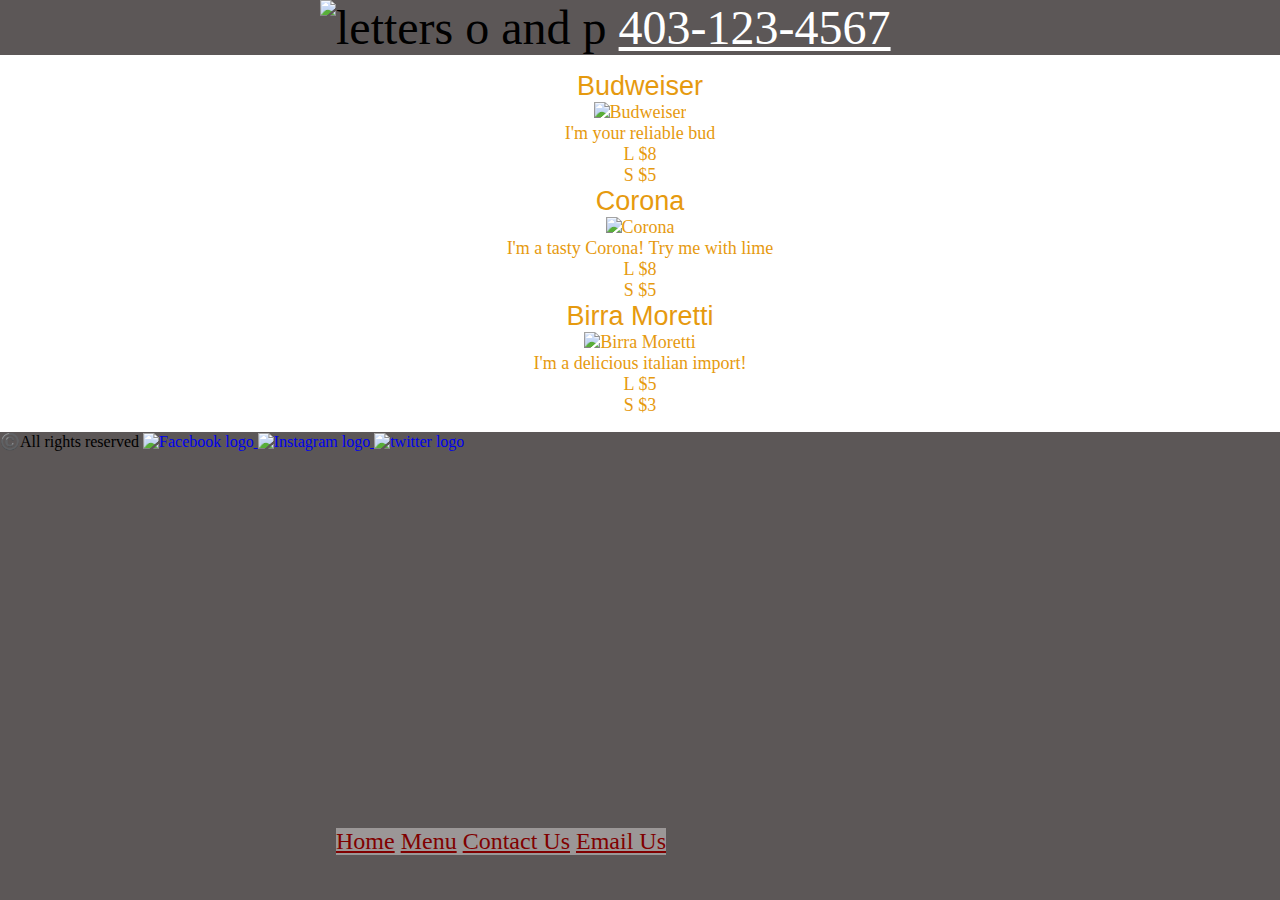
==== html-stuff/beer.html @ 161b5e2c "fixed the empty commit message" ====
<!DOCTYPE html>
  <html lang="en">
      <head>
        <meta charset="UTF-8">
        <meta http-equiv="X-UA-Compatible" content="IE=edge">
        <meta name="viewport" content="width=device-width, initial-scale=1.0">
        <!--<meta name="nameValue" content="contentValue" /> 
        the name is the thing to be set and the content in what I want to set it to. -->
        <meta name="description" content="Deleicious pizza and food service in Okotoks">
        <meta name="author" content="Okotoks Pizza">
        <meta name="keywords" content="Okotoks Pizza, beer, alcohol, corona, Budweiser, birra moretti">
        <meta property="og:url" content="http://127.0.0.1:5500/index.html">
        <meta property="og:type" content="article">
        <meta property="og:title" content="Pizza in Okotoks">
        <meta property="og:description" content="Here at Okotoks Pizza we like to give our clients options, try Italy's best beer or go with your go to!">
        <meta property="og:image" content="https://youneedabbq.com/wp-content/uploads/2021/01/pzc14cutter2.jpg">
        <meta name="twitter:title" content="Okotoks Pizza menu items">
        <meta name="twitter:description" content="Okotoks Pizza menu items">
        <meta name="twitter:image" content="https://www.thespruceeats.com/thmb/a-Zmav8WmlWihOj3SMJZcT2tTgE=/5491x3661/filters:fill(auto,1)/hawaiian-pizza-4691857-hero-01-1a8f6764c70e4113bbf31bd1a73aca2e.jpg">
        <meta name="twitter:card" content="Okotoks_Pizza">
        <title>Menu</title>
        <link rel="stylesheet" href="/CSS/menu-style.css">
      </head>

  <header>
    <!--haburger drop down-->
    <img src="https://thumbs.dreamstime.com/b/realistic-d-letters-set-o-p-made-blue-plastic-collection-symbols-abstract-holes-isolated-black-background-rendering-145461280.jpg" alt="letters o and p">
    <!-- the logo is a place holder for now. CHANGE THAT!!!! -->
    <a href="tel:403-123-4567">403-123-4567</a>
  </header>     

  <main>
    <!--40 YEAR ANIMATION SHOULD GO BELOW WHERE THE SUN PICTURE IS. Just delete the img all together, it is litterally there for room between header and img gallery. DONT FORGET I HAVE IT INLINE SET SIZE FOR NOW BECAUSE IT IS BEING DELETED ANYWAYS
    <img 
    width="250vw" 
    src="https://www.nasa.gov/images/content/706436main_20121114-304-193Blend_M6-orig_full.jpg" alt="">
-->
<!-- 
can look at http://www.historyofspaghetti.com/spaghetti-facts/types-of-spaghetti/ for desriptions of spaghetti types if i have time to add it  -->
    <div id="beerOptions">
      <span class="Budweiser">
        <p class="subtitle">Budweiser</p>
        <img src="https://i5.walmartimages.com/asr/466c909f-519f-46ed-976c-21de61a82b3a_1.337187b9b2713c8fe6af9df8bf6cba99.jpeg" alt="Budweiser">
        <p>
          I'm your reliable bud
        </p>
        <p>L $8</p>
        <p>S $5</p>
      </span>

      <span class="Corona">
        <p class="subtitle">Corona</p>
        <img src="https://asset.bloomnation.com/b_rgb:ffffff,c_pad,d_vendor:global:catalog:product:placeholder.png,f_auto,fl_preserve_transparency,q_auto/v1609412536/vendor/100080/catalog/product/3/1/319ed967e4a0cf9cce44c3756e4c500c_5fed3f3708f1f.jpg" alt="Corona">
        <p>
          I'm a tasty Corona! Try me with lime
        </p>
        <p>L $8</p>
        <p>S $5</p>
      </span>

      <span class="birra-moretti">
        <p class="subtitle">Birra Moretti</p>
        <img src="https://buonitaly.it/1477389-thickbox_default/083937-birra-moretti-classica-cl33x24pz-gradazione-alcolica-46.jpg" alt="Birra Moretti">
        <p>
          I'm a delicious italian import!
        </p>
        <p>L $5</p>
        <p>S $3</p>
      </span>
    </div>

    <nav>
      <a href="/">Home</a>
      <a href="/html-stuff/menu.html">Menu</a>
      <a href="/html-stuff/contactUs.html">Contact Us</a>
      <a href="mailto:admin@OkotoksPizza.com">Email Us</a>
    </nav>
  </main>

  <footer>
    <span>©️All rights reserved </span> 
    <a 
      target="_blank"
      href=https://www.facebook.com>
      <img 
      src ="https://i.pinimg.com/originals/d2/e5/35/d2e5359f8402cb8d3d7b22c463f9013b.png"
      alt ="Facebook logo">
    <a 
      target="_blank"
      href=https://www.instgram.com>
      <img 
      src ="https://3.bp.blogspot.com/-bRSA2XI0JBY/V33FuahUINI/AAAAAAAAJFE/bjg8ge6P8zs-vTJEaSx1pjOncD4kdfGqwCLcB/s640/Instagram_2016_New%2BLogo.png"
      alt ="Instagram logo">
    <a 
      target="_blank"
      href=https://www.twitter.com>
      <img 
      src ="https://dwglogo.com/wp-content/uploads/2019/02/twitter_logo_circle-1024x705.png"
      alt ="twitter logo">
  </footer>
</body>
</html>
---- CSS/menu-style.css ----
/* DO NOT LINK API KEY!!!!!!!!!!


so i if i have to make the change in the style file then i have to go to the other scss files and hit cntl s for the changes to work. Nothing else will make them work

where i left off
-I started the 40 year animation and have it commented out in the 40year.scss and also in index.html I commented out the sun picture and created the body for the animation. I just commented it out for now
-first thing i should do is back up a copy to github of what i have, go from there, the things i have listed below can basically be done in order/chronologically.

all i have left for mobile is to:
-fix git
-I have to make the phone number not clickable on 600<


review
-positioning w4a to fix the problems with the nav bar and phon number at the top of the screen. I may also want to make the font smaller?
-change absolute units to relative so that it scales to device size. (except the really small stuff) and use % for children/parents

MAKE SURE I MAKE IT NOT CLICKABLE ON DESKTOP/TABLET 
MAKE THE EMAIL US LINK LOOK DIFFERENT THAN THE OTHER PAGE LINKS
-use float to wrap text around images like in word.
-fix the nav bar and phone number to be centered, not margin 25%, it just sort of works for now but needs to be fixed.

problems i have to fix
-my paragraphs are going out on the mobile still, so i need to fix that
- i have to center the nav bar. its not a problem on mobile really but is off to the left on tablet
  - i have to do the same thing to the phone number at the top of the page
- on desktop (1024x768) I want to change the entire layout to not be a list, but instead be a grid 

if i can/have time
-give the number and nav a relative position so that i can add space to any of the 4 sides
use an absolute position for the animations over the images (can apply to food and to home page gallery) -> coud be an alternative to the "hidden menu"
-add the "hidden menu" and navigation for things like specific type of pizza -> maybe leave until I complete everything and either add that as a cool feature, or back up plan is to just make a cell for every item (that's not as cool, but time management) 
    could make it so that the "hidden menu" just pops up over what is already working and displays the different types of food? like pizza types and beer brands? 
        WHAT DOES 24 ITEMS ACTUALLY MEAN FOR THE ASSIGNMENTS REQUIREMENTS??????
-style nav bar
-make 40 year animation https://www.codingflicks.com/2020/11/pure-css-number-counter.html teaches how to do a digit counter. 
-https://www.proglobalbusinesssolutions.com/css-hover-effects/ for ideas to implement
-popup that looks like an incoming facetime is effective. I saw this at https://www.lifehack.org/articles/productivity/types-procrastination-and-how-you-can-fix-them.html about halfway down the page it just pops out

formula to make users know there is more (especally horizontal scrolling)
so set all of the widths(or heights) of a particular section so that the sum is between 80-90% of the screen, then there is always 10-20% of the next section on the screen, so the user knows it is there.


*/
* {
  margin: 0;
  padding: 0;
}

body {
  background-color: #5c5757;
}

header {
  margin-left: 25%;
  display: inline-block;
  font-size: 3rem;
}

header a:link {
  color: white;
}

header a:active {
  color: hotpink;
}

header img {
  width: 75px;
}

main {
  color: #e69a0f;
  background-color: white;
  font-size: large;
  font: bold;
  text-align: center;
  padding: 1rem;
  grid-gap: 1vw;
  /*change up the code below to make it my own. all div.scrollmenu*/
  /*because they are all in the animated id does that mean 
i think i need to make a class of animation and a class of images and they are the start and end point of he animation.
 perhaps i could put this animated section in it's own page and import it like i will with colours*/
}

main .title {
  font: 2em sans-serif;
}

main .subtitle {
  font: 1.5em sans-serif;
}

main img {
  height: 20vh;
  -webkit-box-align: center;
      -ms-flex-align: center;
          align-items: center;
}

main #menuItems {
  display: -ms-grid;
  display: grid;
  -ms-grid-columns: 1fr;
      grid-template-columns: 1fr;
}

main nav {
  margin-left: 25%;
  font-size: 1.5rem;
  position: fixed;
  bottom: 5%;
  background-color: #9b9797;
}

main nav a:link {
  color: maroon;
}

main nav a:active {
  color: hotpink;
}

main nav a:visited {
  color: rbg(222, 70, 7);
  font-weight: bold;
}

footer img {
  display: inline-block;
  height: 50px;
}

/* add that to above 1100*
  // div.scrollmenu a:hover {
    background-color: $gray-theme2;
  } */
#menuItems {
  display: -ms-grid;
  display: grid;
  -ms-grid-columns: 1fr;
      grid-template-columns: 1fr;
}

@media screen and (min-width: 600px) {
  main .menuItems {
    height: 45vh;
    margin: 2rem;
    display: -ms-grid;
    display: grid;
    -ms-grid-columns: 1fr 1fr 1fr;
        grid-template-columns: 1fr 1fr 1fr;
    -ms-grid-rows: 1fr 1fr 1fr;
        grid-template-rows: 1fr 1fr 1fr;
    -ms-grid-columns: (minmax(250px, 1fr))[auto-fll];
        grid-template-columns: repeat(auto-fll, minmax(250px, 1fr));
  }
  main .menuItems {
    font-size: 5rem;
    text-align: center;
    padding: 4rem;
    grid-gap: 1vw;
  }
  main img {
    height: 10vh;
  }
}
/*# sourceMappingURL=menu-style.css.map */
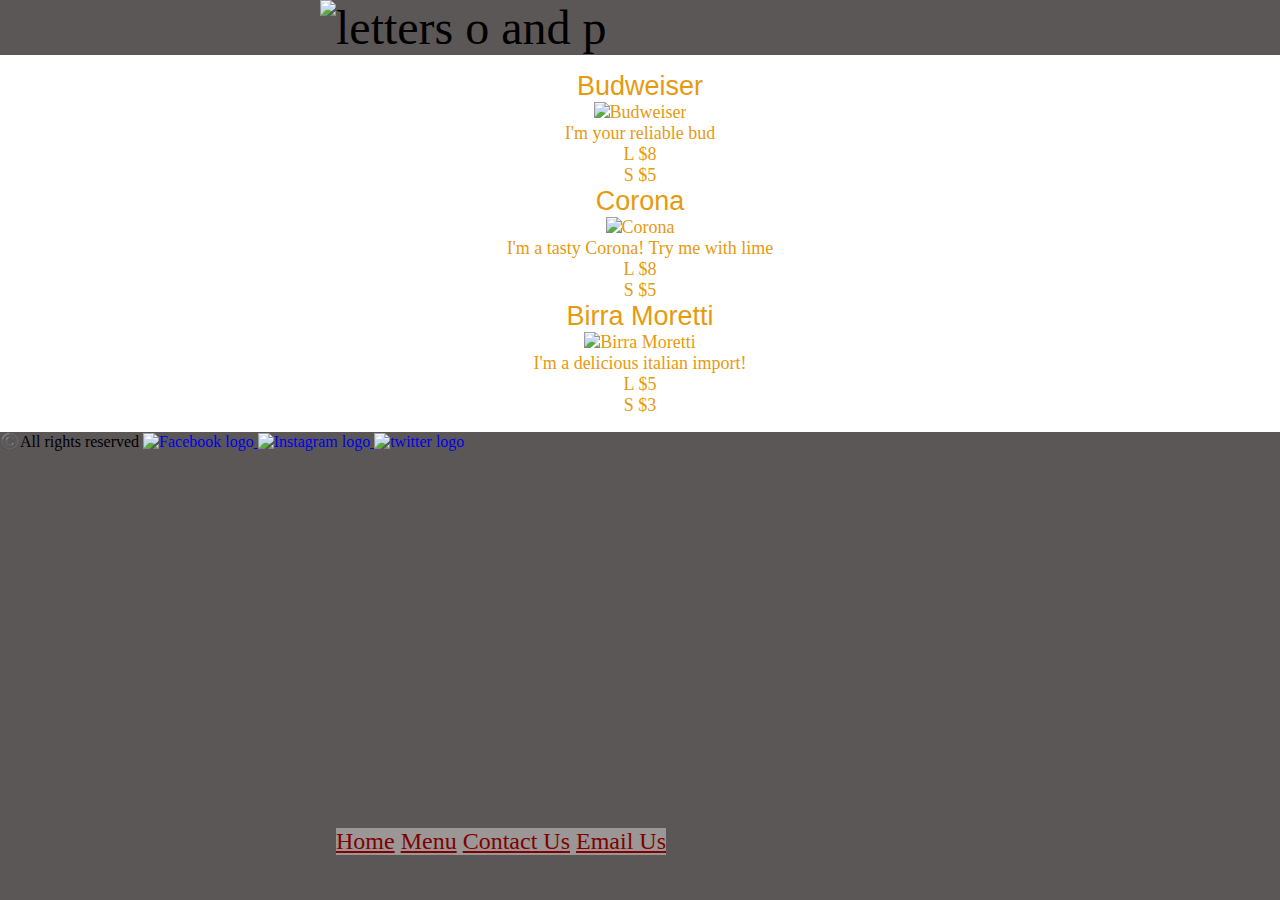
==== commit 06f9f73c: "made sass for menu items" ====
--- a/html-stuff/beer.html
+++ b/html-stuff/beer.html
@@ -19,7 +19,7 @@
         <meta name="twitter:image" content="https://www.thespruceeats.com/thmb/a-Zmav8WmlWihOj3SMJZcT2tTgE=/5491x3661/filters:fill(auto,1)/hawaiian-pizza-4691857-hero-01-1a8f6764c70e4113bbf31bd1a73aca2e.jpg">
         <meta name="twitter:card" content="Okotoks_Pizza">
         <title>Menu</title>
-        <link rel="stylesheet" href="/CSS/menu-style.css">
+        <link rel="stylesheet" href="/CSS/menu-item-style.css">
       </head>
 
   <header>
--- a/CSS/menu-item-style.css
+++ b/CSS/menu-item-style.css
@@ -0,0 +1,166 @@
+/* DO NOT LINK API KEY!!!!!!!!!!
+
+
+so i if i have to make the change in the style file then i have to go to the other scss files and hit cntl s for the changes to work. Nothing else will make them work
+
+Where i left off -> I have all the minimum requirements except:
+-the desktop version. 
+-MAKE 1 SASS FILE FOR ALL MENU ITEMS THAT CAN BE IPORTED ACCROSS THEM ALL
+-fix the nav bar and phone number to be centered, not margin 25%, it just sort of works for now but needs to be fixed. Review positioning w4a to fix the problems with the nav bar and phone number at the top of the screen. 
+-style nav bar
+-MAKE THE EMAIL US LINK LOOK DIFFERENT THAN THE OTHER PAGE LINKS
+
+-make the pictures on the index page be horizontal again (it's just in a list right now)
+-make the column for the menu and about us to go to 2 column grid on tablet and 3 on desktop
+-make the nav bar appear in the top corner on desktop like standard websites have
+
+-use float to wrap text around images like in word.
+
+
+
+*/
+* {
+  margin: 0;
+  padding: 0;
+}
+
+body {
+  background-color: #5c5757;
+}
+
+header {
+  margin-left: 25%;
+  display: inline-block;
+  font-size: 3rem;
+}
+
+header a:link {
+  color: white;
+}
+
+header a:active {
+  color: hotpink;
+}
+
+header img {
+  width: 75px;
+}
+
+header p {
+  display: none;
+}
+
+main {
+  color: #e69a0f;
+  background-color: white;
+  font-size: large;
+  font: bold;
+  text-align: center;
+  padding: 1rem;
+  grid-gap: 1vw;
+  /*change up the code below to make it my own. all div.scrollmenu*/
+  /*because they are all in the animated id does that mean 
+i think i need to make a class of animation and a class of images and they are the start and end point of he animation.
+ perhaps i could put this animated section in it's own page and import it like i will with colours*/
+}
+
+main .title {
+  font: 2em sans-serif;
+}
+
+main .subtitle {
+  font: 1.5em sans-serif;
+}
+
+main img {
+  height: 20vh;
+  -webkit-box-align: center;
+      -ms-flex-align: center;
+          align-items: center;
+}
+
+main #menuItems {
+  display: -ms-grid;
+  display: grid;
+  -ms-grid-columns: 1fr;
+      grid-template-columns: 1fr;
+}
+
+main nav {
+  margin-left: 25%;
+  font-size: 1.5rem;
+  position: fixed;
+  bottom: 5%;
+  background-color: #9b9797;
+}
+
+main nav a:link {
+  color: maroon;
+}
+
+main nav a:active {
+  color: hotpink;
+}
+
+main nav a:visited {
+  color: rbg(222, 70, 7);
+  font-weight: bold;
+}
+
+footer img {
+  display: inline-block;
+  height: 50px;
+}
+
+/* add that to above 1100*
+  // div.scrollmenu a:hover {
+    background-color: $gray-theme2;
+  } */
+#menuItems {
+  display: -ms-grid;
+  display: grid;
+  -ms-grid-columns: 1fr;
+      grid-template-columns: 1fr;
+}
+
+@media screen and (min-width: 600px) {
+  header a:link {
+    display: none;
+  }
+  header p {
+    display: inline;
+    color: white;
+  }
+  main img {
+    height: 40vh;
+  }
+  main iframe {
+    height: 60vh;
+    width: 80vw;
+  }
+}
+
+@media screen and (min-width: 600px) {
+  main .menuItems {
+    height: 45vh;
+    margin: 2rem;
+    display: -ms-grid;
+    display: grid;
+    -ms-grid-columns: 1fr 1fr 1fr;
+        grid-template-columns: 1fr 1fr 1fr;
+    -ms-grid-rows: 1fr 1fr 1fr;
+        grid-template-rows: 1fr 1fr 1fr;
+    -ms-grid-columns: (minmax(250px, 1fr))[auto-fll];
+        grid-template-columns: repeat(auto-fll, minmax(250px, 1fr));
+  }
+  main .menuItems {
+    font-size: 5rem;
+    text-align: center;
+    padding: 4rem;
+    grid-gap: 1vw;
+  }
+  main img {
+    height: 10vh;
+  }
+}
+/*# sourceMappingURL=menu-item-style.css.map */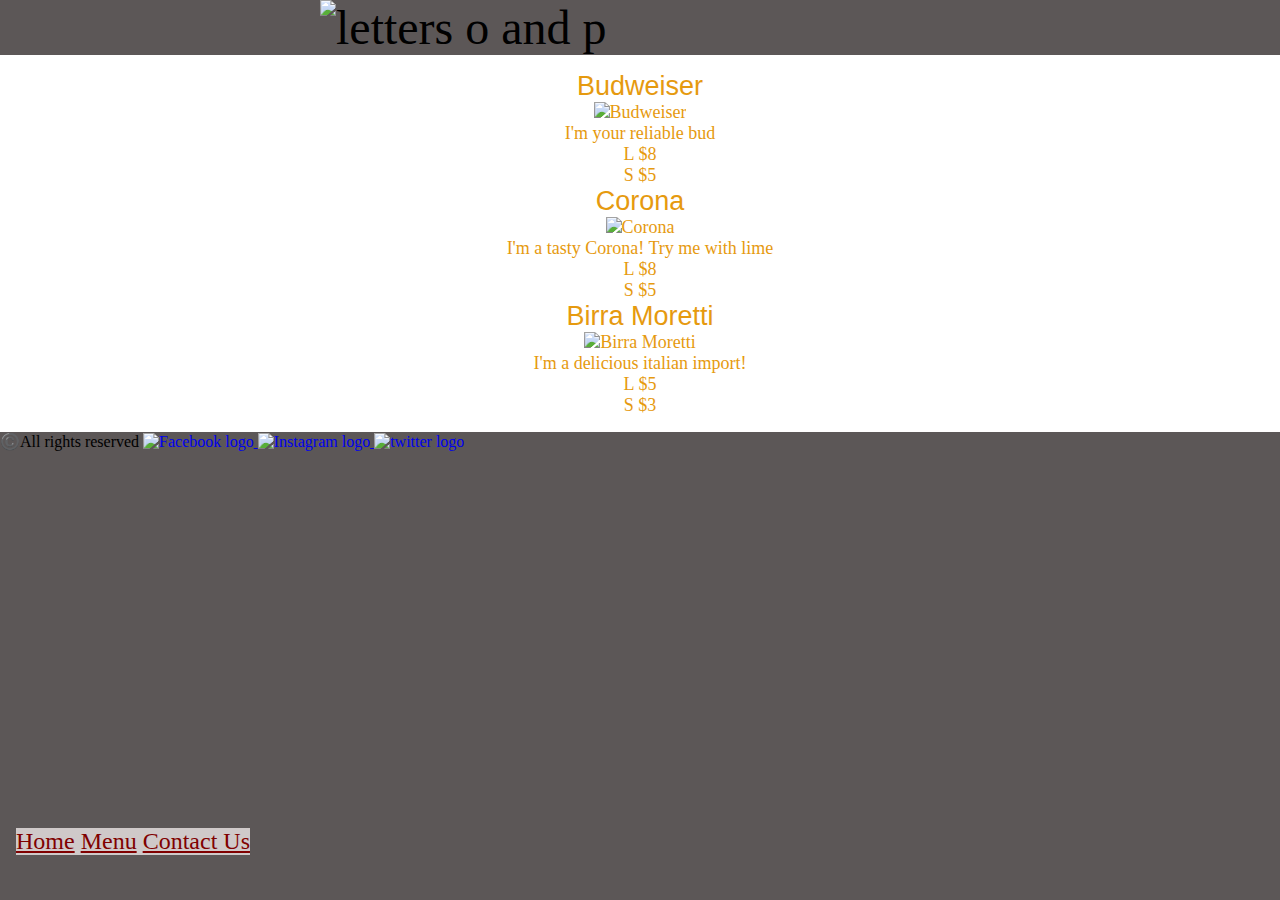
==== commit ae552784: "finished" ====
--- a/html-stuff/beer.html
+++ b/html-stuff/beer.html
@@ -26,7 +26,7 @@
     <!--haburger drop down-->
     <img src="https://thumbs.dreamstime.com/b/realistic-d-letters-set-o-p-made-blue-plastic-collection-symbols-abstract-holes-isolated-black-background-rendering-145461280.jpg" alt="letters o and p">
     <!-- the logo is a place holder for now. CHANGE THAT!!!! -->
-    <a href="tel:403-123-4567">403-123-4567</a>
+    <a href="tel:403-123-4567">Call 403-123-4567</a>
   </header>     
 
   <main>
@@ -73,7 +73,6 @@
       <a href="/">Home</a>
       <a href="/html-stuff/menu.html">Menu</a>
       <a href="/html-stuff/contactUs.html">Contact Us</a>
-      <a href="mailto:admin@OkotoksPizza.com">Email Us</a>
     </nav>
   </main>
 
--- a/CSS/menu-item-style.css
+++ b/CSS/menu-item-style.css
@@ -1,23 +1,29 @@
-/* DO NOT LINK API KEY!!!!!!!!!!
-
-
-so i if i have to make the change in the style file then i have to go to the other scss files and hit cntl s for the changes to work. Nothing else will make them work
-
-Where i left off -> I have all the minimum requirements except:
--the desktop version. 
--MAKE 1 SASS FILE FOR ALL MENU ITEMS THAT CAN BE IPORTED ACCROSS THEM ALL
--fix the nav bar and phone number to be centered, not margin 25%, it just sort of works for now but needs to be fixed. Review positioning w4a to fix the problems with the nav bar and phone number at the top of the screen. 
--style nav bar
--MAKE THE EMAIL US LINK LOOK DIFFERENT THAN THE OTHER PAGE LINKS
-
--make the pictures on the index page be horizontal again (it's just in a list right now)
--make the column for the menu and about us to go to 2 column grid on tablet and 3 on desktop
+/* 
+REMEMBER
+- if i have to make the change in the style file then i have to go to the other scss files and hit cntl s for the changes to work. Nothing else will make them work
+-use float to wrap text around images like in word.
+-DO NOT LINK API KEY!!!!!!!!!!
+
+WHERE I WAS WHEN TECHNICAL PROBLEMS CAME ABOUT
+i just tried putting the img in a span and the p and a into a different span but both within the same div and it changed nothing, i could probably cntl z until all of the spans are gone in the main section on contactUs.
+So i came back from eating and my computer had reset and updated, but now all i can see is the video but everything seems to be there and can be interacted with, so the html is there? as in i can click on the phone number and can drag the horizontal scroll sideways, and i clicked around until i clicked on the nav bar and can naviugate through pages, and the iframe map can be seen as well (which makes snese since the iframe for both of them is just a window to another site that isnt broken) and because i can see the iframe i can scroll and the nav bar shadow appears over the iframe. also i can get part of an image and some of the letters for the menu, and can in fact navigate to the menu item pages. 
+Things I have tried:
+-i shut down all of the vscode windows and restarted them and it updated to the new february version
+- \i tried the internet but couldnt find anything relevant
+-i tried to open other folders/files and they havde the same problem
+-i tried turning off the port and sass several times, including in combination with all my other efforts
+- i will try resetting my computer, it worked, but I am keeping this history for now. 
+
+NEED TO FINISH
+-STYLE THE MENU-ITEMS ABOVE 600<!!!! THE IMAGES ARE TOO SMALL. Just copy the contactUs style, already did it to pizza
+-for some reason the phione number disappears on food item pages
+-fix the nav bar and phone number to be centered, not margin 25%, it just sort of works for now but needs to be fixed. Review positioning w4a to fix the problems with the nav bar and phone number at the top of the screen. Also style it a little bit better
+-fix images in menu to be a react better, 1 size of vw for under 600 like 80vw (and also have the title on top of the image), then have it as a fixed image size for 600< and write in the comments that I used a fixed size to fit the space better
 -make the nav bar appear in the top corner on desktop like standard websites have
 
--use float to wrap text around images like in word.
-
-
-
+
+if i use lorem ipsum, i can say "my page is so authentic italian that we actually incorporate a latin section"
+could also make a joke about 50 shades of gray on my webpage, "not the kinky book/movie kind though"
 */
 * {
   margin: 0;
@@ -79,19 +85,26 @@
           align-items: center;
 }
 
-main #menuItems {
-  display: -ms-grid;
-  display: grid;
-  -ms-grid-columns: 1fr;
-      grid-template-columns: 1fr;
+main div.scrollmenu {
+  background-color: white;
+  overflow: auto;
+  white-space: nowrap;
+}
+
+main div.scrollmenu a {
+  display: inline-block;
+  /*was inline-block, I think it was for sideways scroll*/
+  color: #a07007;
+  text-align: center;
+  padding: 14px;
+  text-decoration: none;
 }
 
 main nav {
-  margin-left: 25%;
   font-size: 1.5rem;
   position: fixed;
   bottom: 5%;
-  background-color: #9b9797;
+  background-color: #cfc9c9;
 }
 
 main nav a:link {
@@ -103,7 +116,7 @@
 }
 
 main nav a:visited {
-  color: rbg(222, 70, 7);
+  color: #a07007;
   font-weight: bold;
 }
 
@@ -160,7 +173,144 @@
     grid-gap: 1vw;
   }
   main img {
-    height: 10vh;
+    width: 350px;
+  }
+  main .grid-container {
+    display: -ms-grid;
+    display: grid;
+    font-size: 2rem;
+  }
+  main .grid-container .reception {
+    background-color: #615b5b;
+    display: -ms-grid;
+    display: grid;
+    -ms-grid-columns: 1fr 1fr;
+        grid-template-columns: 1fr 1fr;
+    grid-auto-rows: minmax(70px, auto);
+  }
+  main .grid-container .reception img {
+    float: left;
+  }
+  main .grid-container .reception a + p {
+    float: right;
+  }
+  main .grid-container .hawaiian-pizza {
+    background-color: rgba(124, 121, 121, 0.815);
+    display: -ms-grid;
+    display: grid;
+    -ms-grid-columns: 1fr 1fr;
+        grid-template-columns: 1fr 1fr;
+    grid-auto-rows: minmax(70px, auto);
+  }
+  main .grid-container .hawaiian-pizza img {
+    float: right;
+  }
+  main .grid-container .hawaiian-pizza a + p {
+    float: left;
+  }
+  main .grid-container .Pepperoni-pizza {
+    background-color: #615b5b;
+    display: -ms-grid;
+    display: grid;
+    -ms-grid-columns: 1fr 1fr;
+        grid-template-columns: 1fr 1fr;
+    grid-auto-rows: minmax(70px, auto);
+  }
+  main .grid-container .Pepperoni-pizza img {
+    float: left;
+  }
+  main .grid-container .Pepperoni-pizza a + p {
+    float: right;
+  }
+  main .grid-container .cheese-pizza {
+    background-color: rgba(124, 121, 121, 0.815);
+    display: -ms-grid;
+    display: grid;
+    -ms-grid-columns: 1fr 1fr;
+        grid-template-columns: 1fr 1fr;
+    grid-auto-rows: minmax(70px, auto);
+  }
+  main .grid-container .cheese-pizza img {
+    float: right;
+  }
+  main .grid-container .cheese-pizza a + p {
+    float: left;
+  }
+  main .grid-container .greek-pizza {
+    background-color: #615b5b;
+    display: -ms-grid;
+    display: grid;
+    -ms-grid-columns: 1fr 1fr;
+        grid-template-columns: 1fr 1fr;
+    grid-auto-rows: minmax(70px, auto);
+  }
+  main .grid-container .greek-pizza img {
+    float: left;
+  }
+  main .grid-container .greek-pizza a + p {
+    float: right;
+  }
+  main .grid-container .ham-and-mushroom-pizza {
+    background-color: rgba(124, 121, 121, 0.815);
+    display: -ms-grid;
+    display: grid;
+    -ms-grid-columns: 1fr 1fr;
+        grid-template-columns: 1fr 1fr;
+    grid-auto-rows: minmax(70px, auto);
+  }
+  main .grid-container .ham-and-mushroom-pizza img {
+    float: left;
+  }
+  main .grid-container .ham-and-mushroom-pizza a + p {
+    float: right;
+  }
+  main .grid-container .bbq-pulled-pork-pizza {
+    background-color: #615b5b;
+    display: -ms-grid;
+    display: grid;
+    -ms-grid-columns: 1fr 1fr;
+        grid-template-columns: 1fr 1fr;
+    grid-auto-rows: minmax(70px, auto);
+  }
+  main .grid-container .bbq-pulled-pork-pizza img {
+    float: left;
+  }
+  main .grid-container .bbq-pulled-pork-pizza a + p {
+    float: right;
+  }
+  main .grid-container .california-pizza {
+    background-color: rgba(124, 121, 121, 0.815);
+    display: -ms-grid;
+    display: grid;
+    -ms-grid-columns: 1fr 1fr;
+        grid-template-columns: 1fr 1fr;
+    grid-auto-rows: minmax(70px, auto);
+  }
+  main .grid-container .california-pizza img {
+    float: left;
+  }
+  main .grid-container .california-pizza a + p {
+    float: right;
+  }
+  main .grid-container .chicago-deep-dish-pizza {
+    background-color: #615b5b;
+    display: -ms-grid;
+    display: grid;
+    -ms-grid-columns: 1fr 1fr;
+        grid-template-columns: 1fr 1fr;
+    grid-auto-rows: minmax(70px, auto);
+  }
+  main .grid-container .chicago-deep-dish-pizza img {
+    float: left;
+  }
+  main .grid-container .chicago-deep-dish-pizza a + p {
+    float: right;
+  }
+}
+
+@media screen and (min-width: 1000px) {
+  main img {
+    width: 500px;
   }
 }
 /*# sourceMappingURL=menu-item-style.css.map */